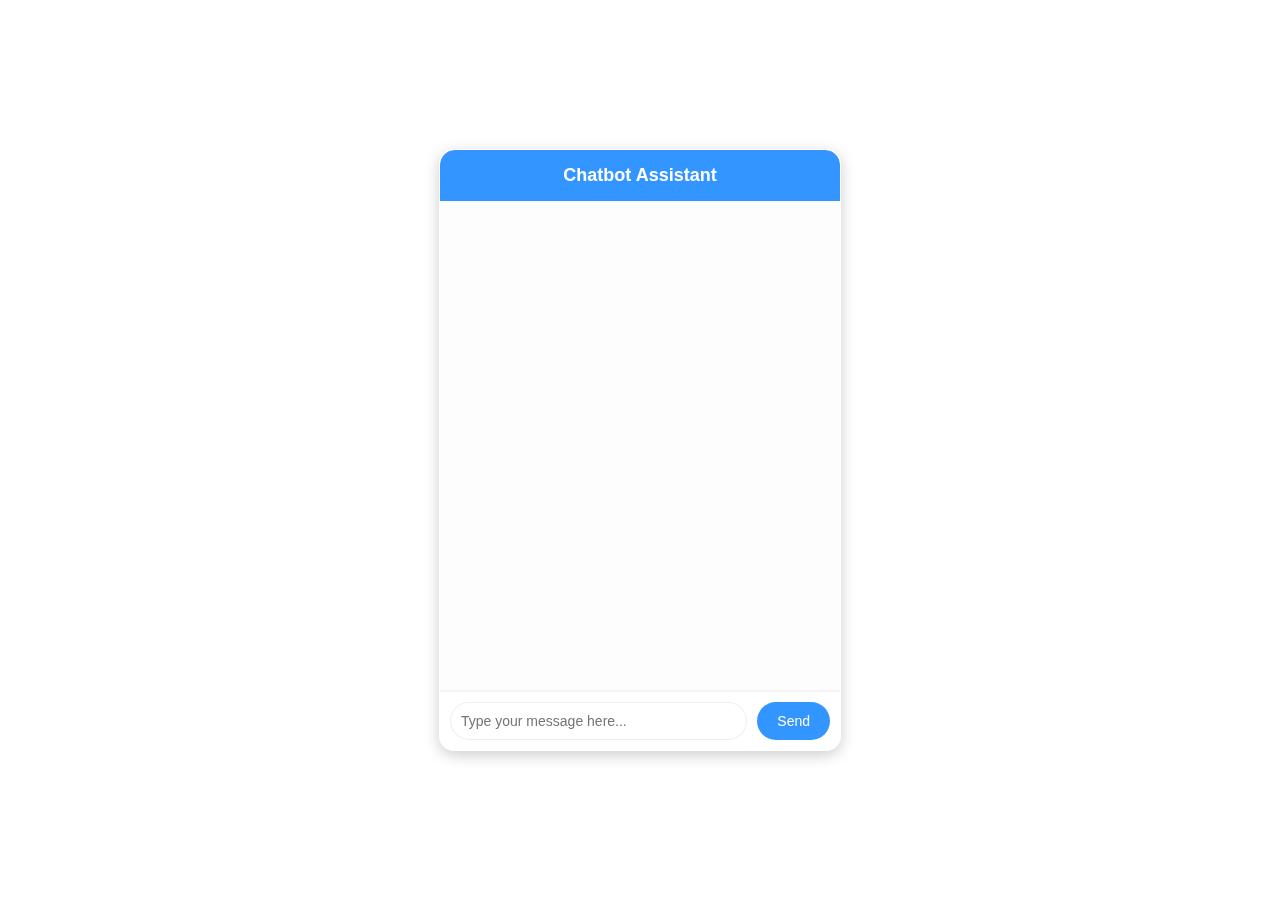
==== templates/chatbot.html @ 6545ef41 "Create chatbot.html" ====
<!DOCTYPE html>
<html lang="en">
<head>
    <meta charset="UTF-8">
    <meta name="viewport" content="width=device-width, initial-scale=1.0">
    <title>Chatbot</title>
    <style>
        /* General Styles */
        body {
            font-family: 'Arial', sans-serif;
            margin: 0;
            padding: 0;
            display: flex;
            justify-content: center;
            align-items: center;
            height: 100vh;
            background-image: url('./static/chatbot.jpg'); /* Add your background image URL here */
            background-size: cover;
            background-position: center;
            background-repeat: no-repeat;
        }

        /* Chatbot Container */
        .chatbot-container {
            width: 400px;
            height: 600px;
            background-color: rgba(255, 255, 255, 0.2); /* Transparent background */
            border-radius: 15px;
            box-shadow: 0 4px 15px rgba(0, 0, 0, 0.2);
            display: flex;
            flex-direction: column;
            overflow: hidden;
            backdrop-filter: blur(10px); /* Adds a blur effect to the background */
            border: 1px solid rgba(255, 255, 255, 0.3); /* Light border for visibility */
        }

        /* Chatbox Header */
        .chatbox-header {
            background-color: rgba(0, 123, 255, 0.8); /* Semi-transparent blue */
            color: white;
            padding: 15px;
            text-align: center;
            font-size: 18px;
            font-weight: bold;
            border-radius: 15px 15px 0 0;
        }

        /* Chatbox Body */
        #chatbox {
            flex: 1;
            padding: 15px;
            overflow-y: auto;
            background-color: rgba(249, 249, 249, 0.3); /* Semi-transparent background */
            border-bottom: 1px solid rgba(221, 221, 221, 0.3); /* Light border */
        }

        /* Message Bubbles */
        .message {
            margin-bottom: 10px;
            display: flex;
            flex-direction: column;
        }

        .message.user {
            align-items: flex-end;
        }

        .message.bot {
            align-items: flex-start;
        }

        .message p {
            max-width: 70%;
            padding: 10px;
            border-radius: 10px;
            position: relative;
            animation: fadeIn 0.3s ease-in-out;
        }

        .message.user p {
            background-color: rgba(0, 123, 255, 0.8); /* Semi-transparent blue */
            color: white;
            border-radius: 10px 10px 0 10px;
        }

        .message.bot p {
            background-color: rgba(233, 236, 239, 0.8); /* Semi-transparent gray */
            color: #333;
            border-radius: 10px 10px 10px 0;
        }

        /* Input Area */
        .input-area {
            display: flex;
            padding: 10px;
            background-color: rgba(255, 255, 255, 0.3); /* Semi-transparent background */
            border-top: 1px solid rgba(221, 221, 221, 0.3); /* Light border */
        }

        #userInput {
            flex: 1;
            padding: 10px;
            border: 1px solid rgba(221, 221, 221, 0.5); /* Light border */
            border-radius: 20px;
            outline: none;
            font-size: 14px;
            background-color: rgba(255, 255, 255, 0.5); /* Semi-transparent background */
        }

        #userInput:focus {
            border-color: rgba(0, 123, 255, 0.8); /* Semi-transparent blue */
        }

        .input-area button {
            margin-left: 10px;
            padding: 10px 20px;
            background-color: rgba(0, 123, 255, 0.8); /* Semi-transparent blue */
            color: white;
            border: none;
            border-radius: 20px;
            cursor: pointer;
            font-size: 14px;
            transition: background-color 0.3s ease;
        }

        .input-area button:hover {
            background-color: rgba(0, 86, 179, 0.8); /* Darker semi-transparent blue */
        }

        /* Animations */
        @keyframes fadeIn {
            from {
                opacity: 0;
                transform: translateY(10px);
            }
            to {
                opacity: 1;
                transform: translateY(0);
            }
        }

        /* Scrollbar Styling */
        #chatbox::-webkit-scrollbar {
            width: 8px;
        }

        #chatbox::-webkit-scrollbar-track {
            background: rgba(241, 241, 241, 0.3); /* Semi-transparent track */
        }

        #chatbox::-webkit-scrollbar-thumb {
            background: rgba(136, 136, 136, 0.5); /* Semi-transparent thumb */
            border-radius: 4px;
        }

        #chatbox::-webkit-scrollbar-thumb:hover {
            background: rgba(85, 85, 85, 0.7); /* Darker semi-transparent thumb */
        }
    </style>
</head>
<body>
    <div class="chatbot-container">
        <!-- Chatbox Header -->
        <div class="chatbox-header">
            Chatbot Assistant
        </div>

        <!-- Chatbox Body -->
        <div id="chatbox">
            <!-- Messages will appear here -->
        </div>

        <!-- Input Area -->
        <div class="input-area">
            <input type="text" id="userInput" placeholder="Type your message here...">
            <button onclick="sendMessage()">Send</button>
        </div>
    </div>

    <script>
        function sendMessage() {
            const userInput = document.getElementById('userInput').value;
            if (!userInput) return;

            // Display user message
            const chatbox = document.getElementById('chatbox');
            chatbox.innerHTML += `
                <div class="message user">
                    <p>${userInput}</p>
                </div>
            `;

            // Send message to the server
            fetch('/chatbot', {
                method: 'POST',
                headers: {
                    'Content-Type': 'application/json',
                },
                body: JSON.stringify({ message: userInput }),
            })
            .then(response => response.json())
            .then(data => {
                // Display chatbot response
                chatbox.innerHTML += `
                    <div class="message bot">
                        <p>${data.response}</p>
                    </div>
                `;
                chatbox.scrollTop = chatbox.scrollHeight; // Scroll to the bottom
            })
            .catch(error => console.error('Error:', error));

            // Clear input field
            document.getElementById('userInput').value = '';
        }
    </script>
</body>
</html>
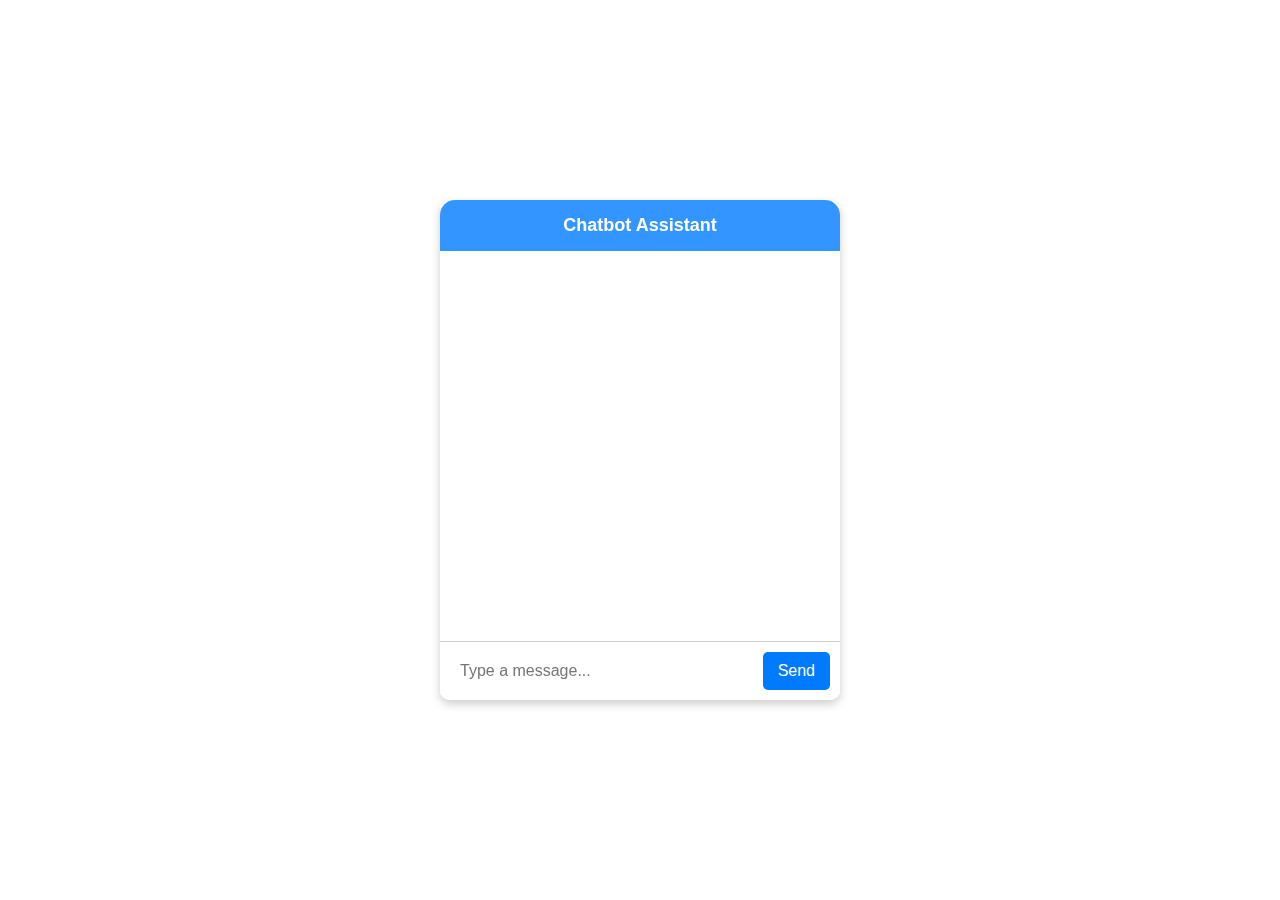
==== commit 05a749dc: "Update chatbot.html" ====
--- a/templates/chatbot.html
+++ b/templates/chatbot.html
@@ -3,38 +3,17 @@
 <head>
     <meta charset="UTF-8">
     <meta name="viewport" content="width=device-width, initial-scale=1.0">
-    <title>Chatbot</title>
+    <title>AI Chatbot</title>
     <style>
-        /* General Styles */
         body {
-            font-family: 'Arial', sans-serif;
-            margin: 0;
-            padding: 0;
+            font-family: Arial, sans-serif;
             display: flex;
             justify-content: center;
             align-items: center;
             height: 100vh;
-            background-image: url('./static/chatbot.jpg'); /* Add your background image URL here */
-            background-size: cover;
-            background-position: center;
-            background-repeat: no-repeat;
+            background: url('./static/chatbot.jpg') no-repeat center center/cover;
+            margin: 0;
         }
-
-        /* Chatbot Container */
-        .chatbot-container {
-            width: 400px;
-            height: 600px;
-            background-color: rgba(255, 255, 255, 0.2); /* Transparent background */
-            border-radius: 15px;
-            box-shadow: 0 4px 15px rgba(0, 0, 0, 0.2);
-            display: flex;
-            flex-direction: column;
-            overflow: hidden;
-            backdrop-filter: blur(10px); /* Adds a blur effect to the background */
-            border: 1px solid rgba(255, 255, 255, 0.3); /* Light border for visibility */
-        }
-
-        /* Chatbox Header */
         .chatbox-header {
             background-color: rgba(0, 123, 255, 0.8); /* Semi-transparent blue */
             color: white;
@@ -44,175 +23,118 @@
             font-weight: bold;
             border-radius: 15px 15px 0 0;
         }
-
-        /* Chatbox Body */
-        #chatbox {
+        .chat-container {
+            width: 400px;
+            height: 500px;
+            background: rgba(255, 255, 255, 0.8); /* Semi-transparent background */
+            border-radius: 10px;
+            box-shadow: 0 4px 10px rgba(0, 0, 0, 0.2);
+            display: flex;
+            flex-direction: column;
+            overflow: hidden;
+            backdrop-filter: blur(5px); /* Glassmorphism effect */
+        }
+        .chat-box {
             flex: 1;
             padding: 15px;
             overflow-y: auto;
-            background-color: rgba(249, 249, 249, 0.3); /* Semi-transparent background */
-            border-bottom: 1px solid rgba(221, 221, 221, 0.3); /* Light border */
-        }
-
-        /* Message Bubbles */
-        .message {
-            margin-bottom: 10px;
             display: flex;
             flex-direction: column;
         }
-
-        .message.user {
-            align-items: flex-end;
-        }
-
-        .message.bot {
-            align-items: flex-start;
-        }
-
-        .message p {
-            max-width: 70%;
+        .message {
+            max-width: 80%;
+            margin-bottom: 10px;
             padding: 10px;
             border-radius: 10px;
-            position: relative;
-            animation: fadeIn 0.3s ease-in-out;
+            word-wrap: break-word;
         }
-
-        .message.user p {
-            background-color: rgba(0, 123, 255, 0.8); /* Semi-transparent blue */
+        .user {
+            align-self: flex-end;
+            background: #007bff;
             color: white;
-            border-radius: 10px 10px 0 10px;
         }
-
-        .message.bot p {
-            background-color: rgba(233, 236, 239, 0.8); /* Semi-transparent gray */
-            color: #333;
-            border-radius: 10px 10px 10px 0;
+        .bot {
+            align-self: flex-start;
+            background: #e0e0e0;
+            color: black;
         }
-
-        /* Input Area */
         .input-area {
             display: flex;
             padding: 10px;
-            background-color: rgba(255, 255, 255, 0.3); /* Semi-transparent background */
-            border-top: 1px solid rgba(221, 221, 221, 0.3); /* Light border */
+            background: #ffffff;
+            border-top: 1px solid #ccc;
         }
-
-        #userInput {
+        input {
             flex: 1;
             padding: 10px;
-            border: 1px solid rgba(221, 221, 221, 0.5); /* Light border */
-            border-radius: 20px;
+            border: none;
+            border-radius: 5px;
             outline: none;
-            font-size: 14px;
-            background-color: rgba(255, 255, 255, 0.5); /* Semi-transparent background */
+            font-size: 16px;
         }
-
-        #userInput:focus {
-            border-color: rgba(0, 123, 255, 0.8); /* Semi-transparent blue */
-        }
-
-        .input-area button {
-            margin-left: 10px;
-            padding: 10px 20px;
-            background-color: rgba(0, 123, 255, 0.8); /* Semi-transparent blue */
+        button {
+            background: #007bff;
             color: white;
             border: none;
-            border-radius: 20px;
+            padding: 10px 15px;
+            margin-left: 10px;
+            border-radius: 5px;
             cursor: pointer;
-            font-size: 14px;
-            transition: background-color 0.3s ease;
+            font-size: 16px;
         }
-
-        .input-area button:hover {
-            background-color: rgba(0, 86, 179, 0.8); /* Darker semi-transparent blue */
-        }
-
-        /* Animations */
-        @keyframes fadeIn {
-            from {
-                opacity: 0;
-                transform: translateY(10px);
-            }
-            to {
-                opacity: 1;
-                transform: translateY(0);
-            }
-        }
-
-        /* Scrollbar Styling */
-        #chatbox::-webkit-scrollbar {
-            width: 8px;
-        }
-
-        #chatbox::-webkit-scrollbar-track {
-            background: rgba(241, 241, 241, 0.3); /* Semi-transparent track */
-        }
-
-        #chatbox::-webkit-scrollbar-thumb {
-            background: rgba(136, 136, 136, 0.5); /* Semi-transparent thumb */
-            border-radius: 4px;
-        }
-
-        #chatbox::-webkit-scrollbar-thumb:hover {
-            background: rgba(85, 85, 85, 0.7); /* Darker semi-transparent thumb */
+        button:hover {
+            background: #0056b3;
         }
     </style>
 </head>
 <body>
-    <div class="chatbot-container">
-        <!-- Chatbox Header -->
-        <div class="chatbox-header">
-            Chatbot Assistant
-        </div>
 
-        <!-- Chatbox Body -->
-        <div id="chatbox">
-            <!-- Messages will appear here -->
-        </div>
+<div class="chat-container">
+    <div class="chatbox-header">
+        Chatbot Assistant
+    </div>
+    <div class="chat-box" id="chatBox"></div>
+    <div class="input-area">
+        
+        <input type="text" id="userInput" placeholder="Type a message..." />
+        <button onclick="sendMessage()">Send</button>
+    </div>
+</div>
 
-        <!-- Input Area -->
-        <div class="input-area">
-            <input type="text" id="userInput" placeholder="Type your message here...">
-            <button onclick="sendMessage()">Send</button>
-        </div>
-    </div>
+<script>
+    async function sendMessage() {
+        let userInput = document.getElementById("userInput").value;
+        if (!userInput.trim()) return;
 
-    <script>
-        function sendMessage() {
-            const userInput = document.getElementById('userInput').value;
-            if (!userInput) return;
+        addMessage(userInput, "user");
 
-            // Display user message
-            const chatbox = document.getElementById('chatbox');
-            chatbox.innerHTML += `
-                <div class="message user">
-                    <p>${userInput}</p>
-                </div>
-            `;
+        document.getElementById("userInput").value = "";
 
-            // Send message to the server
-            fetch('/chatbot', {
-                method: 'POST',
-                headers: {
-                    'Content-Type': 'application/json',
-                },
+        try {
+            let response = await fetch("http://127.0.0.1:5000/chatbot", {
+                method: "POST",
+                headers: { "Content-Type": "application/json" },
                 body: JSON.stringify({ message: userInput }),
-            })
-            .then(response => response.json())
-            .then(data => {
-                // Display chatbot response
-                chatbox.innerHTML += `
-                    <div class="message bot">
-                        <p>${data.response}</p>
-                    </div>
-                `;
-                chatbox.scrollTop = chatbox.scrollHeight; // Scroll to the bottom
-            })
-            .catch(error => console.error('Error:', error));
+            });
 
-            // Clear input field
-            document.getElementById('userInput').value = '';
+            let data = await response.json();
+            addMessage(data.response, "bot");
+
+        } catch (error) {
+            addMessage("Error: Unable to fetch response.", "bot");
+            console.error("Chatbot API error:", error);
         }
-    </script>
+    }
+
+    function addMessage(text, sender) {
+        let chatBox = document.getElementById("chatBox");
+        let messageDiv = document.createElement("div");
+        messageDiv.classList.add("message", sender);
+        messageDiv.textContent = text;
+        chatBox.appendChild(messageDiv);
+        chatBox.scrollTop = chatBox.scrollHeight; // Auto-scroll
+    }
+</script>
+
 </body>
 </html>
